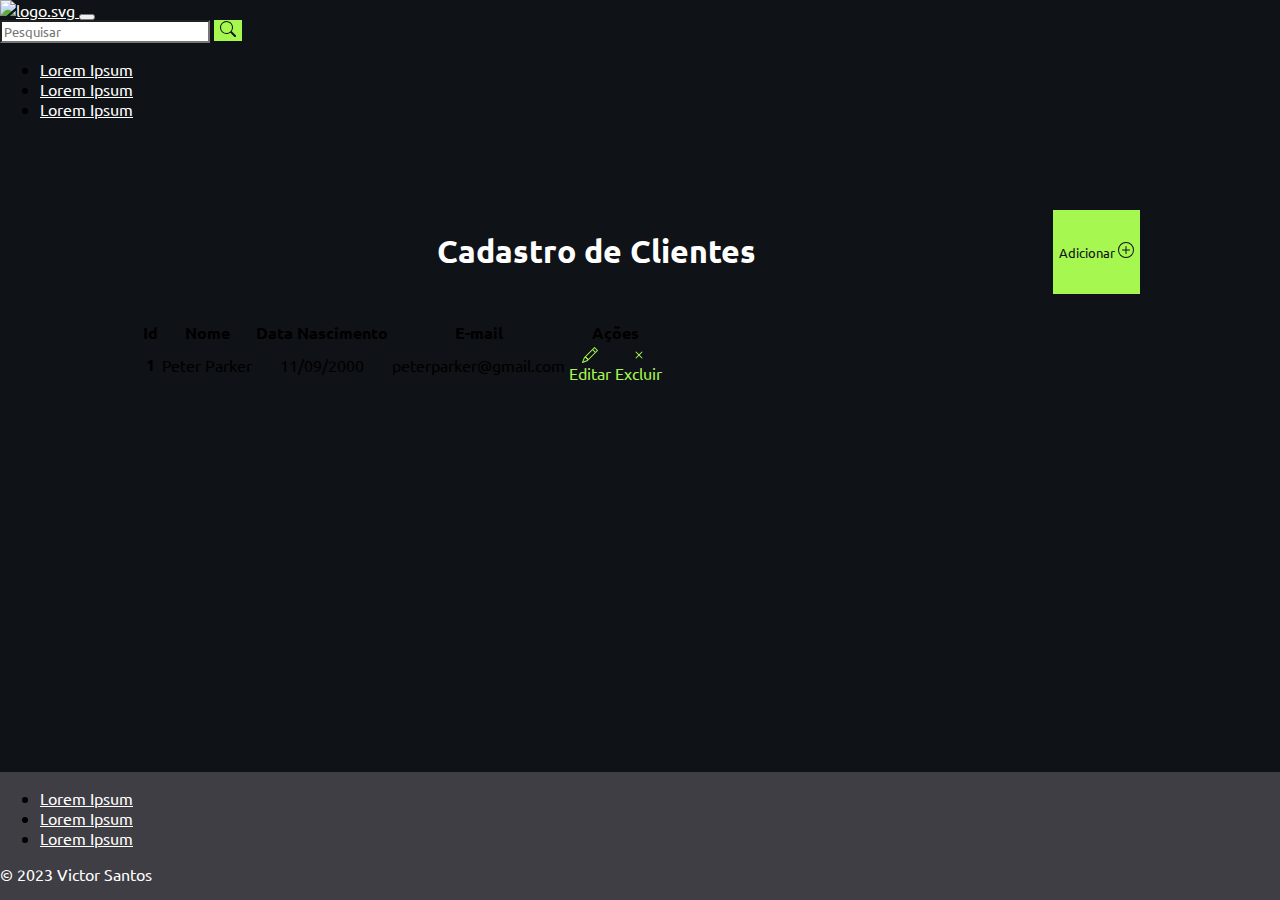
==== index.html @ 5146faca "Second Page added + CSS inline removed" ====
<!DOCTYPE html>
<html>

<head>
    <meta charset="utf-8">
    <meta name="viewport" content="width=device-width, initial-scale=1">
    <link href="https://cdn.jsdelivr.net/npm/bootstrap@5.3.1/dist/css/bootstrap.min.css" rel="stylesheet"
        integrity="sha384-4bw+/aepP/YC94hEpVNVgiZdgIC5+VKNBQNGCHeKRQN+PtmoHDEXuppvnDJzQIu9" crossorigin="anonymous">
    <link rel="stylesheet" href="style.css">
    <link rel="preconnect" href="https://fonts.googleapis.com">
    <link rel="preconnect" href="https://fonts.gstatic.com" crossorigin>
    <link href="https://fonts.googleapis.com/css2?family=Ubuntu&family=Victor+Mono:wght@400;700&display=swap"
        rel="stylesheet">
</head>

<body>
    <header id="header">
        <nav class="navbar navbar-expand-lg navbar-dark bg-dark ">
            <div class="container-fluid">
                <a class="navbar-brand" href="./index.html">
                    <img class="img-fluid" alt="logo.svg"
                        src="https://lms-ada-assets.s3.sa-east-1.amazonaws.com/logo_text.svg">
                </a>
                <button class="navbar-toggler" type="button" data-bs-toggle="collapse"
                    data-bs-target="#navbarSupportedContent" aria-controls="navbarSupportedContent"
                    aria-expanded="false" aria-label="Toggle navigation">
                    <span class="navbar-toggler-icon"></span>
                </button>
                <div class="justify-content-end navbar-collapse" id="navbarSupportedContent">
                    <form id="nav-form" class="d-flex" role="search">
                        <input id="form-custom" class="form-control" type="search" placeholder="Pesquisar"
                            aria-label="Search">
                        <button id="form-button" class="btn btn-primary" type="submit">
                            <svg xmlns="http://www.w3.org/2000/svg" width="16" height="16" fill="currentColor"
                                class="bi bi-search" viewBox="0 0 16 16">
                                <path
                                    d="M11.742 10.344a6.5 6.5 0 1 0-1.397 1.398h-.001c.03.04.062.078.098.115l3.85 3.85a1 1 0 0 0 1.415-1.414l-3.85-3.85a1.007 1.007 0 0 0-.115-.1zM12 6.5a5.5 5.5 0 1 1-11 0 5.5 5.5 0 0 1 11 0z" />
                            </svg>
                        </button>
                    </form>
                    <ul id="nav-list-phone" class="navbar-nav me-auto mb-2 mb-lg-0">
                        <li class="nav-item">
                            <a class="nav-link active" aria-current="page" href="#">Lorem Ipsum</a>
                            <a class="nav-link active" aria-current="page" href="#">Lorem Ipsum</a>
                            <a class="nav-link active" aria-current="page" href="#">Lorem Ipsum</a>
                        </li>
                    </ul>
                </div>
            </div>
        </nav>
        <div id="nav-list-desktop">
            <ul class="nav justify-content-center mt-3 mx-3 bg-dark p-1">
                <li class="nav-item"><a href="#" class="nav-link px-2">Lorem Ipsum</a></li>
                <li class="nav-item"><a href="#" class="nav-link px-2">Lorem Ipsum</a></li>
                <li class="nav-item"><a href="#" class="nav-link px-2">Lorem Ipsum</a></li>
            </ul>
        </div>
    </header>
    <main>
        <section class="sec">
            <span id="h1_title">
                <h1>Cadastro de Clientes</h1>
            </span>
            <button type="button" class="btn btn-primary" onclick="window.location.href='./create.html'">
                Adicionar
                <svg xmlns="http://www.w3.org/2000/svg" width="16" height="16" fill="currentColor"
                    class="bi bi-plus-circle" viewBox="0 0 16 16">
                    <path d="M8 15A7 7 0 1 1 8 1a7 7 0 0 1 0 14zm0 1A8 8 0 1 0 8 0a8 8 0 0 0 0 16z" />
                    <path
                        d="M8 4a.5.5 0 0 1 .5.5v3h3a.5.5 0 0 1 0 1h-3v3a.5.5 0 0 1-1 0v-3h-3a.5.5 0 0 1 0-1h3v-3A.5.5 0 0 1 8 4z" />
                </svg>
            </button>
        </section>
        <section class="table-responsive">
            <table class="table table-dark rounded rounded-3 overflow-hidden table-bordered table-hover align-middle">
                <thead>
                    <tr>
                        <th scope="col">Id</th>
                        <th scope="col">Nome</th>
                        <th scope="col">Data Nascimento</th>
                        <th class="col-email" scope="col">E-mail</th>
                        <th colspan="2" scope="col">Ações</th>
                    </tr>
                </thead>
                <tbody>
                    <tr>
                        <th scope="row">1</th>
                        <td>Peter Parker</td>
                        <td>11/09/2000</td>
                        <td class="col-email">peterparker@gmail.com</td>
                        <td>
                            <a href="#">
                                <svg xmlns="http://www.w3.org/2000/svg" width="16" height="16" fill="currentColor"
                                    class="bi bi-pencil" viewBox="0 0 16 16">
                                    <path
                                        d="M12.146.146a.5.5 0 0 1 .708 0l3 3a.5.5 0 0 1 0 .708l-10 10a.5.5 0 0 1-.168.11l-5 2a.5.5 0 0 1-.65-.65l2-5a.5.5 0 0 1 .11-.168l10-10zM11.207 2.5 13.5 4.793 14.793 3.5 12.5 1.207 11.207 2.5zm1.586 3L10.5 3.207 4 9.707V10h.5a.5.5 0 0 1 .5.5v.5h.5a.5.5 0 0 1 .5.5v.5h.293l6.5-6.5zm-9.761 5.175-.106.106-1.528 3.821 3.821-1.528.106-.106A.5.5 0 0 1 5 12.5V12h-.5a.5.5 0 0 1-.5-.5V11h-.5a.5.5 0 0 1-.468-.325z" />
                                </svg>
                                Editar
                            </a>

                        </td>
                        <td>
                            <a href="#">
                                <svg xmlns="http://www.w3.org/2000/svg" width="16" height="16" fill="currentColor"
                                    class="bi bi-x" viewBox="0 0 16 16">
                                    <path
                                        d="M4.646 4.646a.5.5 0 0 1 .708 0L8 7.293l2.646-2.647a.5.5 0 0 1 .708.708L8.707 8l2.647 2.646a.5.5 0 0 1-.708.708L8 8.707l-2.646 2.647a.5.5 0 0 1-.708-.708L7.293 8 4.646 5.354a.5.5 0 0 1 0-.708z" />
                                </svg>
                                Excluir
                            </a>
                        </td>
                    </tr>
                </tbody>
            </table>
        </section>
    </main>
    <footer id="footer" class="py-3">
        <ul class="nav justify-content-center border-bottom pb-3 mb-3">
            <li class="nav-item"><a href="#" class="nav-link px-2">Lorem Ipsum</a></li>
            <li class="nav-item"><a href="#" class="nav-link px-2">Lorem Ipsum</a></li>
            <li class="nav-item"><a href="#" class="nav-link px-2">Lorem Ipsum</a></li>
        </ul>
        <p class="text-center">© 2023 Victor Santos</p>
    </footer>
    <script src="https://cdn.jsdelivr.net/npm/bootstrap@5.3.1/dist/js/bootstrap.bundle.min.js"
        integrity="sha384-HwwvtgBNo3bZJJLYd8oVXjrBZt8cqVSpeBNS5n7C8IVInixGAoxmnlMuBnhbgrkm"
        crossorigin="anonymous"></script>
</body>

</html>
---- style.css ----
/* Global Styles */
* {
    font-family: 'Ubuntu', monospace;
}

html,
body {
    margin: 0;
    padding: 0;
    height: 100%;
    background-color: #0f1216;
}

/* Main Content */
main {
    padding: 75px 140px;
}

/* Navigation and Footer */
.nav:not(:first-child) {
    background-color: #051923;
}

.nav-link,
footer>p {
    color: #fff;
}

.navbar-brand {
    color: #fff;
}

/* Section Styles */
.sec {
    display: flex;
    flex-direction: row;
    padding-bottom: 25px;
}

h1 {
    text-align: center;
    font-size: 32px;
    font-weight: 700;
}

#h1_title {
    color: #ffffff;
    flex: 3;
}

/* Table Styles */
th,
td {
    text-align: center;
}

td>a {
    display: flex;
    flex-direction: column;
    text-decoration: none;
    align-items: center;
}

/* Button Styles */
.btn-primary {
    background-color: #a6f750;
    color: #0f1216;
    border-style: none;
}

.btn-primary:hover {
    background-color: #6da234;
    color: #272a2d;
}

/* Navigation Styles for Mobile */
#nav-list-phone {
    display: none;
}

.nav-link:hover {
    color: #a6f750;
}

/* Footer Styles */
#footer {
    position: absolute;
    bottom: 0;
    background-color: #3f3e44;
    width: 100%;
}

/* Form Customization */
#form-custom {
    border-bottom-right-radius: 0px;
    border-top-right-radius: 0px;
}

#form-button {
    border-bottom-left-radius: 0px;
    border-top-left-radius: 0px;
}

td > a {
    color: #a6f750;
}

/* Media Query for Mobile */
@media (max-width: 600px) {
    .sec {
        flex-direction: column;
    }

    main {
        padding: 75px 16px;
    }

    .col-email {
        display: none;
    }

    #nav-form {
        margin: 25px 0;
    }

    #nav-list-desktop {
        display: none;
    }

    #nav-list-phone {
        display: block;
    }
}
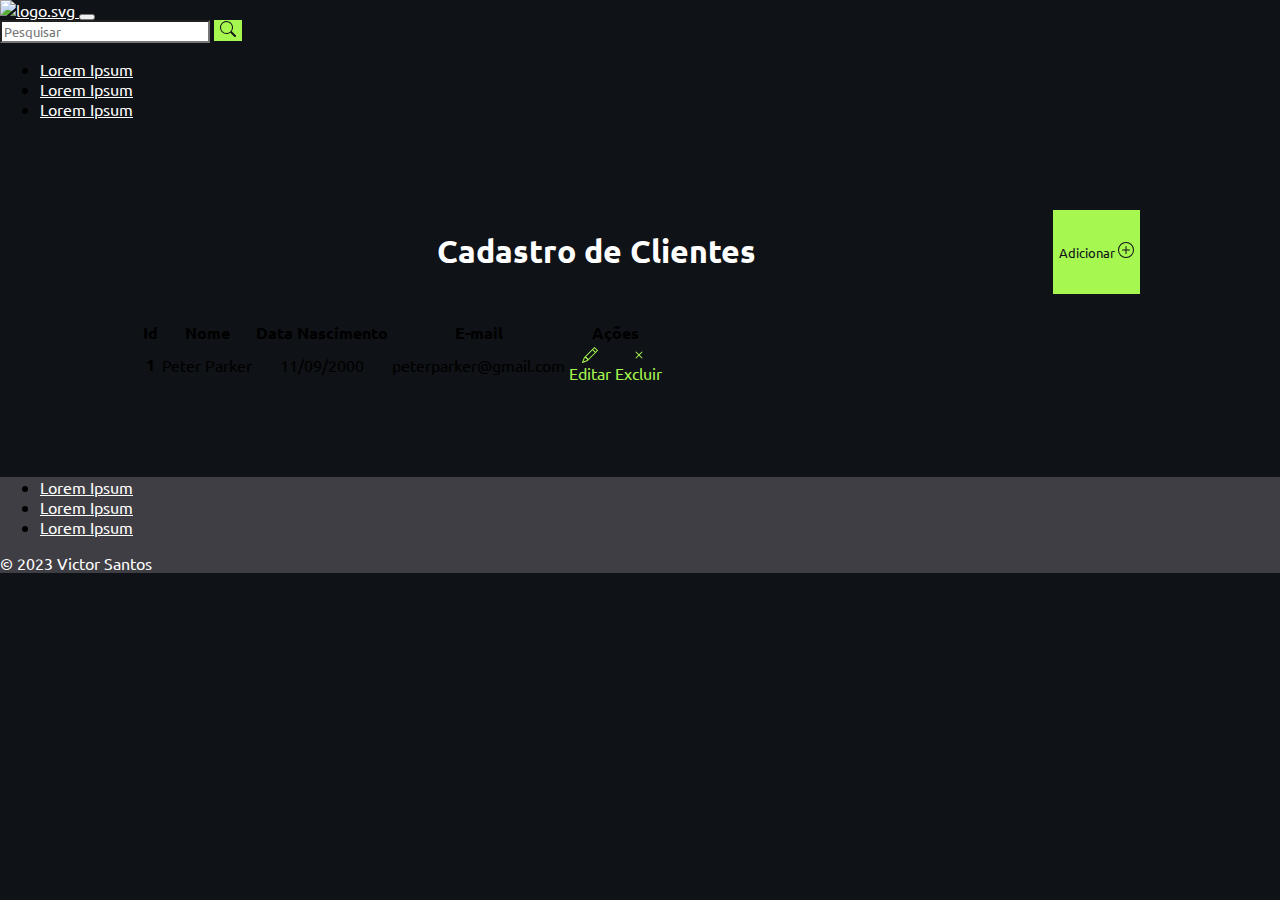
==== commit 447d8e13: "Second part done" ====
--- a/index.html
+++ b/index.html
@@ -13,7 +13,7 @@
         rel="stylesheet">
 </head>
 
-<body>
+<body class="d-flex flex-column min-vh-100">
     <header id="header">
         <nav class="navbar navbar-expand-lg navbar-dark bg-dark ">
             <div class="container-fluid">
@@ -26,11 +26,12 @@
                     aria-expanded="false" aria-label="Toggle navigation">
                     <span class="navbar-toggler-icon"></span>
                 </button>
-                <div class="justify-content-end navbar-collapse" id="navbarSupportedContent">
+                <div style="justify-content: flex-end;" class="collapse navbar-collapse" id="navbarSupportedContent">
                     <form id="nav-form" class="d-flex" role="search">
-                        <input id="form-custom" class="form-control" type="search" placeholder="Pesquisar"
-                            aria-label="Search">
-                        <button id="form-button" class="btn btn-primary" type="submit">
+                        <input style="border-bottom-right-radius: 0px; border-top-right-radius: 0px;"
+                            class="form-control" type="search" placeholder="Pesquisar" aria-label="Search">
+                        <button class="btn btn-primary" type="submit"
+                            style="border-bottom-left-radius: 0px; border-top-left-radius: 0px;">
                             <svg xmlns="http://www.w3.org/2000/svg" width="16" height="16" fill="currentColor"
                                 class="bi bi-search" viewBox="0 0 16 16">
                                 <path
@@ -89,7 +90,7 @@
                         <td>11/09/2000</td>
                         <td class="col-email">peterparker@gmail.com</td>
                         <td>
-                            <a href="#">
+                            <a href="#" style="color: #a6f750;">
                                 <svg xmlns="http://www.w3.org/2000/svg" width="16" height="16" fill="currentColor"
                                     class="bi bi-pencil" viewBox="0 0 16 16">
                                     <path
@@ -100,7 +101,7 @@
 
                         </td>
                         <td>
-                            <a href="#">
+                            <a href="#" style="color: #a6f750">
                                 <svg xmlns="http://www.w3.org/2000/svg" width="16" height="16" fill="currentColor"
                                     class="bi bi-x" viewBox="0 0 16 16">
                                     <path
@@ -114,7 +115,7 @@
             </table>
         </section>
     </main>
-    <footer id="footer" class="py-3">
+    <footer id="footer" class="py-3 mt-auto" style="background-color: #3f3e44; bottom: 0;">
         <ul class="nav justify-content-center border-bottom pb-3 mb-3">
             <li class="nav-item"><a href="#" class="nav-link px-2">Lorem Ipsum</a></li>
             <li class="nav-item"><a href="#" class="nav-link px-2">Lorem Ipsum</a></li>
--- a/style.css
+++ b/style.css
@@ -1,24 +1,17 @@
-/* Global Styles */
 * {
     font-family: 'Ubuntu', monospace;
+
 }
 
-html,
-body {
+html, body {
     margin: 0;
     padding: 0;
     height: 100%;
     background-color: #0f1216;
 }
 
-/* Main Content */
 main {
     padding: 75px 140px;
-}
-
-/* Navigation and Footer */
-.nav:not(:first-child) {
-    background-color: #051923;
 }
 
 .nav-link,
@@ -30,7 +23,6 @@
     color: #fff;
 }
 
-/* Section Styles */
 .sec {
     display: flex;
     flex-direction: row;
@@ -48,7 +40,6 @@
     flex: 3;
 }
 
-/* Table Styles */
 th,
 td {
     text-align: center;
@@ -61,51 +52,30 @@
     align-items: center;
 }
 
-/* Button Styles */
-.btn-primary {
+.nav:not(:first-child) {
+    background-color: #051923;
+}
+
+.btn-primary{
     background-color: #a6f750;
     color: #0f1216;
     border-style: none;
 }
 
-.btn-primary:hover {
+.btn-primary:hover{
     background-color: #6da234;
     color: #272a2d;
 }
 
-/* Navigation Styles for Mobile */
-#nav-list-phone {
+#nav-list-phone{
     display: none;
 }
 
-.nav-link:hover {
+.nav-link:hover{
     color: #a6f750;
 }
 
-/* Footer Styles */
-#footer {
-    position: absolute;
-    bottom: 0;
-    background-color: #3f3e44;
-    width: 100%;
-}
 
-/* Form Customization */
-#form-custom {
-    border-bottom-right-radius: 0px;
-    border-top-right-radius: 0px;
-}
-
-#form-button {
-    border-bottom-left-radius: 0px;
-    border-top-left-radius: 0px;
-}
-
-td > a {
-    color: #a6f750;
-}
-
-/* Media Query for Mobile */
 @media (max-width: 600px) {
     .sec {
         flex-direction: column;
@@ -122,12 +92,11 @@
     #nav-form {
         margin: 25px 0;
     }
-
-    #nav-list-desktop {
+    #nav-list-desktop{
         display: none;
     }
-
-    #nav-list-phone {
+    #nav-list-phone{
         display: block;
     }
+
 }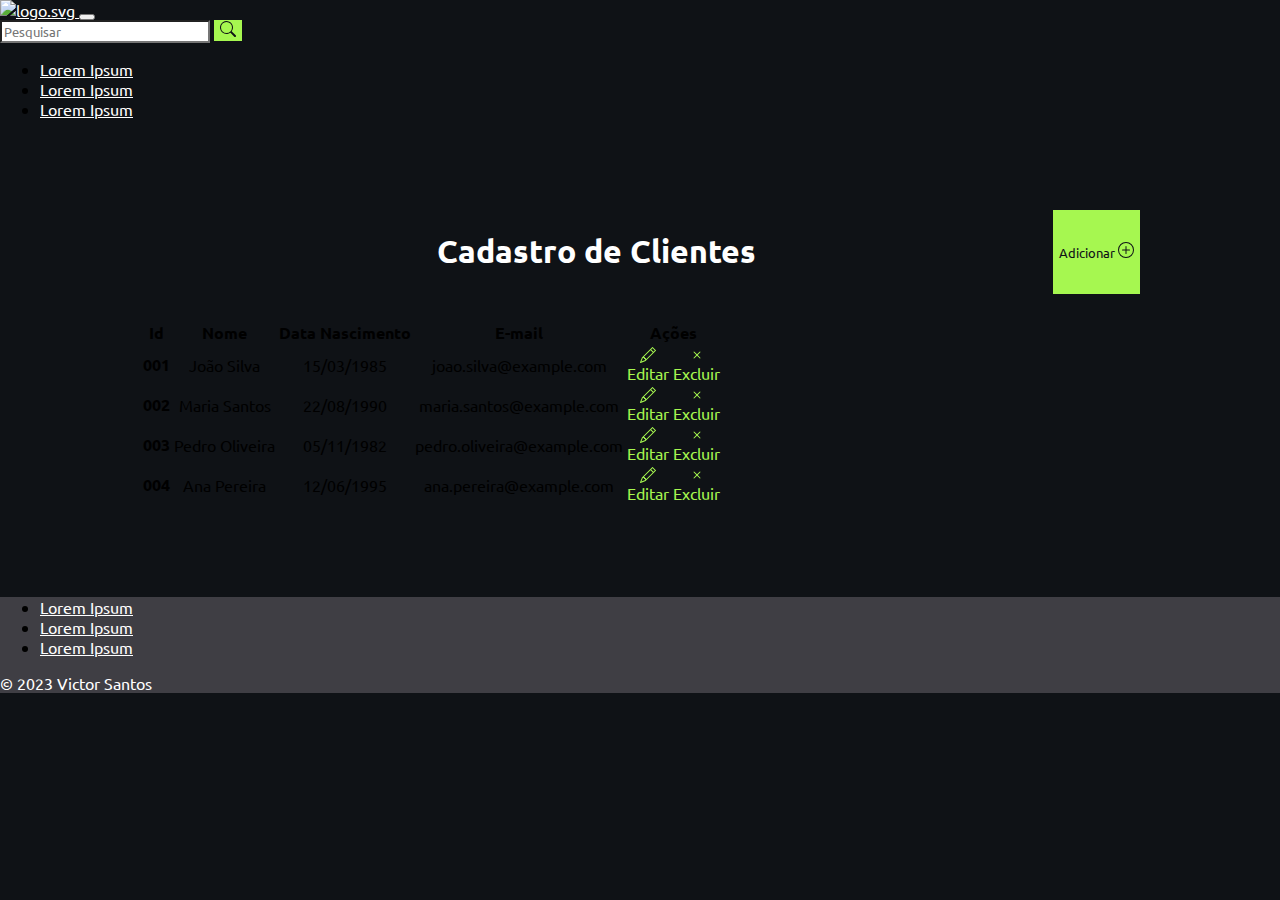
==== commit bd53a7ab: "Table data added" ====
--- a/index.html
+++ b/index.html
@@ -85,10 +85,91 @@
                 </thead>
                 <tbody>
                     <tr>
-                        <th scope="row">1</th>
-                        <td>Peter Parker</td>
-                        <td>11/09/2000</td>
-                        <td class="col-email">peterparker@gmail.com</td>
+                        <th scope="row">001</th>
+                        <td>João Silva</td>
+                        <td>15/03/1985	</td>
+                        <td class="col-email">joao.silva@example.com</td>
+                        <td>
+                            <a href="#" style="color: #a6f750;">
+                                <svg xmlns="http://www.w3.org/2000/svg" width="16" height="16" fill="currentColor"
+                                    class="bi bi-pencil" viewBox="0 0 16 16">
+                                    <path
+                                        d="M12.146.146a.5.5 0 0 1 .708 0l3 3a.5.5 0 0 1 0 .708l-10 10a.5.5 0 0 1-.168.11l-5 2a.5.5 0 0 1-.65-.65l2-5a.5.5 0 0 1 .11-.168l10-10zM11.207 2.5 13.5 4.793 14.793 3.5 12.5 1.207 11.207 2.5zm1.586 3L10.5 3.207 4 9.707V10h.5a.5.5 0 0 1 .5.5v.5h.5a.5.5 0 0 1 .5.5v.5h.293l6.5-6.5zm-9.761 5.175-.106.106-1.528 3.821 3.821-1.528.106-.106A.5.5 0 0 1 5 12.5V12h-.5a.5.5 0 0 1-.5-.5V11h-.5a.5.5 0 0 1-.468-.325z" />
+                                </svg>
+                                Editar
+                            </a>
+
+                        </td>
+                        <td>
+                            <a href="#" style="color: #a6f750">
+                                <svg xmlns="http://www.w3.org/2000/svg" width="16" height="16" fill="currentColor"
+                                    class="bi bi-x" viewBox="0 0 16 16">
+                                    <path
+                                        d="M4.646 4.646a.5.5 0 0 1 .708 0L8 7.293l2.646-2.647a.5.5 0 0 1 .708.708L8.707 8l2.647 2.646a.5.5 0 0 1-.708.708L8 8.707l-2.646 2.647a.5.5 0 0 1-.708-.708L7.293 8 4.646 5.354a.5.5 0 0 1 0-.708z" />
+                                </svg>
+                                Excluir
+                            </a>
+                        </td>
+                    </tr>
+                    <tr>
+                        <th scope="row">002</th>
+                        <td>Maria Santos</td>
+                        <td>22/08/1990</td>
+                        <td class="col-email">maria.santos@example.com</td>
+                        <td>
+                            <a href="#" style="color: #a6f750;">
+                                <svg xmlns="http://www.w3.org/2000/svg" width="16" height="16" fill="currentColor"
+                                    class="bi bi-pencil" viewBox="0 0 16 16">
+                                    <path
+                                        d="M12.146.146a.5.5 0 0 1 .708 0l3 3a.5.5 0 0 1 0 .708l-10 10a.5.5 0 0 1-.168.11l-5 2a.5.5 0 0 1-.65-.65l2-5a.5.5 0 0 1 .11-.168l10-10zM11.207 2.5 13.5 4.793 14.793 3.5 12.5 1.207 11.207 2.5zm1.586 3L10.5 3.207 4 9.707V10h.5a.5.5 0 0 1 .5.5v.5h.5a.5.5 0 0 1 .5.5v.5h.293l6.5-6.5zm-9.761 5.175-.106.106-1.528 3.821 3.821-1.528.106-.106A.5.5 0 0 1 5 12.5V12h-.5a.5.5 0 0 1-.5-.5V11h-.5a.5.5 0 0 1-.468-.325z" />
+                                </svg>
+                                Editar
+                            </a>
+
+                        </td>
+                        <td>
+                            <a href="#" style="color: #a6f750">
+                                <svg xmlns="http://www.w3.org/2000/svg" width="16" height="16" fill="currentColor"
+                                    class="bi bi-x" viewBox="0 0 16 16">
+                                    <path
+                                        d="M4.646 4.646a.5.5 0 0 1 .708 0L8 7.293l2.646-2.647a.5.5 0 0 1 .708.708L8.707 8l2.647 2.646a.5.5 0 0 1-.708.708L8 8.707l-2.646 2.647a.5.5 0 0 1-.708-.708L7.293 8 4.646 5.354a.5.5 0 0 1 0-.708z" />
+                                </svg>
+                                Excluir
+                            </a>
+                        </td>
+                    </tr>
+                    <tr>
+                        <th scope="row">003</th>
+                        <td>Pedro Oliveira</td>
+                        <td>05/11/1982</td>
+                        <td class="col-email">pedro.oliveira@example.com</td>
+                        <td>
+                            <a href="#" style="color: #a6f750;">
+                                <svg xmlns="http://www.w3.org/2000/svg" width="16" height="16" fill="currentColor"
+                                    class="bi bi-pencil" viewBox="0 0 16 16">
+                                    <path
+                                        d="M12.146.146a.5.5 0 0 1 .708 0l3 3a.5.5 0 0 1 0 .708l-10 10a.5.5 0 0 1-.168.11l-5 2a.5.5 0 0 1-.65-.65l2-5a.5.5 0 0 1 .11-.168l10-10zM11.207 2.5 13.5 4.793 14.793 3.5 12.5 1.207 11.207 2.5zm1.586 3L10.5 3.207 4 9.707V10h.5a.5.5 0 0 1 .5.5v.5h.5a.5.5 0 0 1 .5.5v.5h.293l6.5-6.5zm-9.761 5.175-.106.106-1.528 3.821 3.821-1.528.106-.106A.5.5 0 0 1 5 12.5V12h-.5a.5.5 0 0 1-.5-.5V11h-.5a.5.5 0 0 1-.468-.325z" />
+                                </svg>
+                                Editar
+                            </a>
+
+                        </td>
+                        <td>
+                            <a href="#" style="color: #a6f750">
+                                <svg xmlns="http://www.w3.org/2000/svg" width="16" height="16" fill="currentColor"
+                                    class="bi bi-x" viewBox="0 0 16 16">
+                                    <path
+                                        d="M4.646 4.646a.5.5 0 0 1 .708 0L8 7.293l2.646-2.647a.5.5 0 0 1 .708.708L8.707 8l2.647 2.646a.5.5 0 0 1-.708.708L8 8.707l-2.646 2.647a.5.5 0 0 1-.708-.708L7.293 8 4.646 5.354a.5.5 0 0 1 0-.708z" />
+                                </svg>
+                                Excluir
+                            </a>
+                        </td>
+                    </tr>
+                    <tr>
+                        <th scope="row">004</th>
+                        <td>Ana Pereira</td>
+                        <td>12/06/1995</td>
+                        <td class="col-email">ana.pereira@example.com</td>
                         <td>
                             <a href="#" style="color: #a6f750;">
                                 <svg xmlns="http://www.w3.org/2000/svg" width="16" height="16" fill="currentColor"
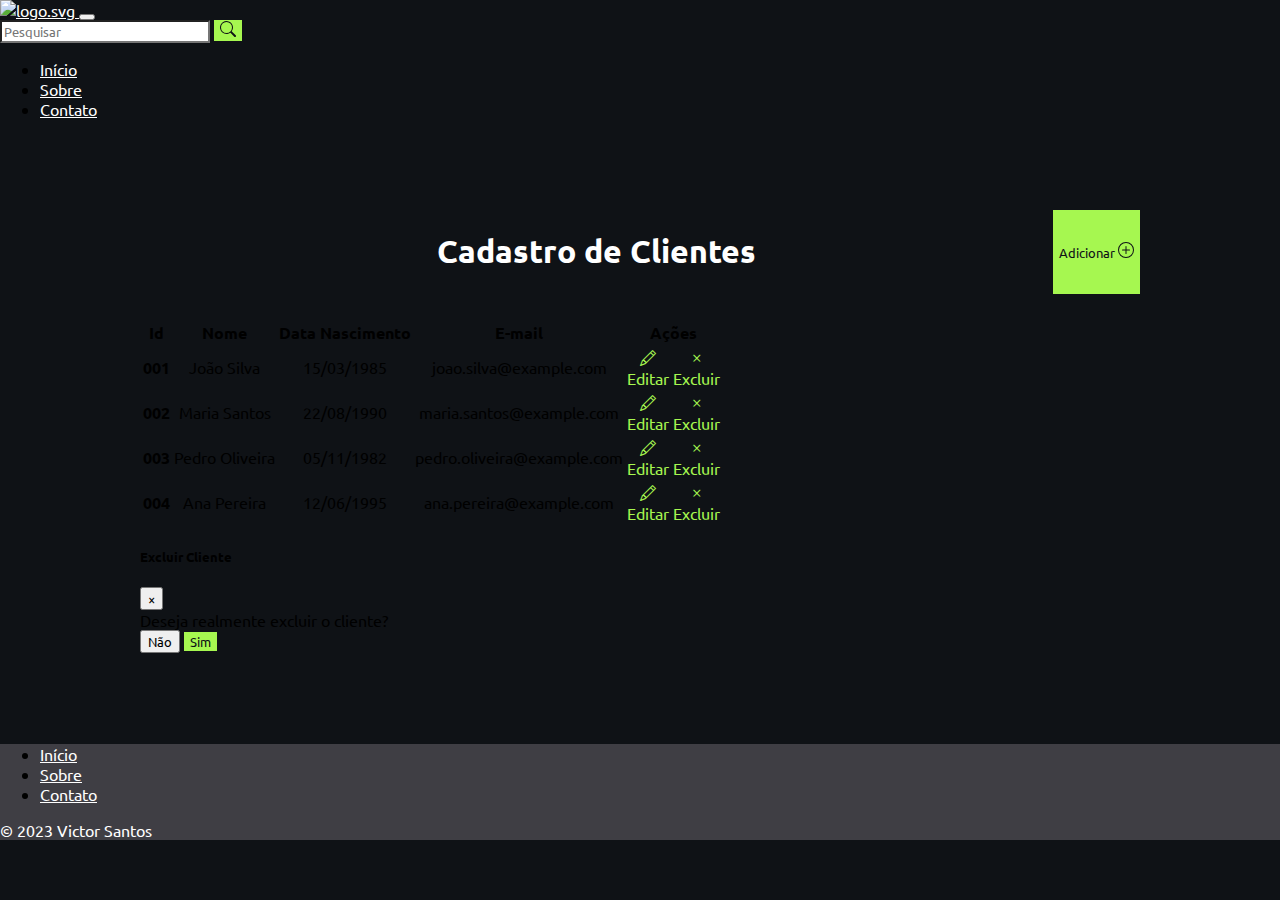
==== commit 0e6b95f4: "Grid layout done + css inline removed" ====
--- a/index.html
+++ b/index.html
@@ -1,7 +1,8 @@
 <!DOCTYPE html>
-<html>
+<html lang="pt-br">
 
 <head>
+    <title>Início</title>
     <meta charset="utf-8">
     <meta name="viewport" content="width=device-width, initial-scale=1">
     <link href="https://cdn.jsdelivr.net/npm/bootstrap@5.3.1/dist/css/bootstrap.min.css" rel="stylesheet"
@@ -11,6 +12,7 @@
     <link rel="preconnect" href="https://fonts.gstatic.com" crossorigin>
     <link href="https://fonts.googleapis.com/css2?family=Ubuntu&family=Victor+Mono:wght@400;700&display=swap"
         rel="stylesheet">
+    <link rel="stylesheet" href="https://cdn.jsdelivr.net/npm/bootstrap-icons@1.10.5/font/bootstrap-icons.css">
 </head>
 
 <body class="d-flex flex-column min-vh-100">
@@ -26,12 +28,11 @@
                     aria-expanded="false" aria-label="Toggle navigation">
                     <span class="navbar-toggler-icon"></span>
                 </button>
-                <div style="justify-content: flex-end;" class="collapse navbar-collapse" id="navbarSupportedContent">
+                <div class="justify-content-end navbar-collapse" id="navbarSupportedContent">
                     <form id="nav-form" class="d-flex" role="search">
-                        <input style="border-bottom-right-radius: 0px; border-top-right-radius: 0px;"
-                            class="form-control" type="search" placeholder="Pesquisar" aria-label="Search">
-                        <button class="btn btn-primary" type="submit"
-                            style="border-bottom-left-radius: 0px; border-top-left-radius: 0px;">
+                        <input id="nav-input" class="form-control" type="search" placeholder="Pesquisar"
+                            aria-label="Search">
+                        <button id="nav-btn" class="btn btn-primary" type="submit">
                             <svg xmlns="http://www.w3.org/2000/svg" width="16" height="16" fill="currentColor"
                                 class="bi bi-search" viewBox="0 0 16 16">
                                 <path
@@ -41,9 +42,9 @@
                     </form>
                     <ul id="nav-list-phone" class="navbar-nav me-auto mb-2 mb-lg-0">
                         <li class="nav-item">
-                            <a class="nav-link active" aria-current="page" href="#">Lorem Ipsum</a>
-                            <a class="nav-link active" aria-current="page" href="#">Lorem Ipsum</a>
-                            <a class="nav-link active" aria-current="page" href="#">Lorem Ipsum</a>
+                            <a class="nav-link active" aria-current="page" href="#">Início</a>
+                            <a class="nav-link active" aria-current="page" href="#">Sobre</a>
+                            <a class="nav-link active" aria-current="page" href="#">Contato</a>
                         </li>
                     </ul>
                 </div>
@@ -51,9 +52,9 @@
         </nav>
         <div id="nav-list-desktop">
             <ul class="nav justify-content-center mt-3 mx-3 bg-dark p-1">
-                <li class="nav-item"><a href="#" class="nav-link px-2">Lorem Ipsum</a></li>
-                <li class="nav-item"><a href="#" class="nav-link px-2">Lorem Ipsum</a></li>
-                <li class="nav-item"><a href="#" class="nav-link px-2">Lorem Ipsum</a></li>
+                <li class="nav-item"><a href="#" class="nav-link px-2">Início</a></li>
+                <li class="nav-item"><a href="#" class="nav-link px-2">Sobre</a></li>
+                <li class="nav-item"><a href="#" class="nav-link px-2">Contato</a></li>
             </ul>
         </div>
     </header>
@@ -62,7 +63,7 @@
             <span id="h1_title">
                 <h1>Cadastro de Clientes</h1>
             </span>
-            <button type="button" class="btn btn-primary" onclick="window.location.href='./create.html'">
+            <button type="button" class="btn btn-primary" onclick="window.location.href='./edit.html'">
                 Adicionar
                 <svg xmlns="http://www.w3.org/2000/svg" width="16" height="16" fill="currentColor"
                     class="bi bi-plus-circle" viewBox="0 0 16 16">
@@ -87,26 +88,18 @@
                     <tr>
                         <th scope="row">001</th>
                         <td>João Silva</td>
-                        <td>15/03/1985	</td>
+                        <td>15/03/1985 </td>
                         <td class="col-email">joao.silva@example.com</td>
                         <td>
-                            <a href="#" style="color: #a6f750;">
-                                <svg xmlns="http://www.w3.org/2000/svg" width="16" height="16" fill="currentColor"
-                                    class="bi bi-pencil" viewBox="0 0 16 16">
-                                    <path
-                                        d="M12.146.146a.5.5 0 0 1 .708 0l3 3a.5.5 0 0 1 0 .708l-10 10a.5.5 0 0 1-.168.11l-5 2a.5.5 0 0 1-.65-.65l2-5a.5.5 0 0 1 .11-.168l10-10zM11.207 2.5 13.5 4.793 14.793 3.5 12.5 1.207 11.207 2.5zm1.586 3L10.5 3.207 4 9.707V10h.5a.5.5 0 0 1 .5.5v.5h.5a.5.5 0 0 1 .5.5v.5h.293l6.5-6.5zm-9.761 5.175-.106.106-1.528 3.821 3.821-1.528.106-.106A.5.5 0 0 1 5 12.5V12h-.5a.5.5 0 0 1-.5-.5V11h-.5a.5.5 0 0 1-.468-.325z" />
-                                </svg>
-                                Editar
-                            </a>
-
-                        </td>
-                        <td>
-                            <a href="#" style="color: #a6f750">
-                                <svg xmlns="http://www.w3.org/2000/svg" width="16" height="16" fill="currentColor"
-                                    class="bi bi-x" viewBox="0 0 16 16">
-                                    <path
-                                        d="M4.646 4.646a.5.5 0 0 1 .708 0L8 7.293l2.646-2.647a.5.5 0 0 1 .708.708L8.707 8l2.647 2.646a.5.5 0 0 1-.708.708L8 8.707l-2.646 2.647a.5.5 0 0 1-.708-.708L7.293 8 4.646 5.354a.5.5 0 0 1 0-.708z" />
-                                </svg>
+                            <a href="#" id="a-crud">
+                                <i class="bi bi-pencil"></i>
+                                Editar
+                            </a>
+
+                        </td>
+                        <td>
+                            <a id="a-crud" href="#" data-bs-toggle="modal" data-bs-target="#delete">
+                                <i class="bi bi-x"></i>
                                 Excluir
                             </a>
                         </td>
@@ -117,23 +110,15 @@
                         <td>22/08/1990</td>
                         <td class="col-email">maria.santos@example.com</td>
                         <td>
-                            <a href="#" style="color: #a6f750;">
-                                <svg xmlns="http://www.w3.org/2000/svg" width="16" height="16" fill="currentColor"
-                                    class="bi bi-pencil" viewBox="0 0 16 16">
-                                    <path
-                                        d="M12.146.146a.5.5 0 0 1 .708 0l3 3a.5.5 0 0 1 0 .708l-10 10a.5.5 0 0 1-.168.11l-5 2a.5.5 0 0 1-.65-.65l2-5a.5.5 0 0 1 .11-.168l10-10zM11.207 2.5 13.5 4.793 14.793 3.5 12.5 1.207 11.207 2.5zm1.586 3L10.5 3.207 4 9.707V10h.5a.5.5 0 0 1 .5.5v.5h.5a.5.5 0 0 1 .5.5v.5h.293l6.5-6.5zm-9.761 5.175-.106.106-1.528 3.821 3.821-1.528.106-.106A.5.5 0 0 1 5 12.5V12h-.5a.5.5 0 0 1-.5-.5V11h-.5a.5.5 0 0 1-.468-.325z" />
-                                </svg>
-                                Editar
-                            </a>
-
-                        </td>
-                        <td>
-                            <a href="#" style="color: #a6f750">
-                                <svg xmlns="http://www.w3.org/2000/svg" width="16" height="16" fill="currentColor"
-                                    class="bi bi-x" viewBox="0 0 16 16">
-                                    <path
-                                        d="M4.646 4.646a.5.5 0 0 1 .708 0L8 7.293l2.646-2.647a.5.5 0 0 1 .708.708L8.707 8l2.647 2.646a.5.5 0 0 1-.708.708L8 8.707l-2.646 2.647a.5.5 0 0 1-.708-.708L7.293 8 4.646 5.354a.5.5 0 0 1 0-.708z" />
-                                </svg>
+                            <a id="a-crud" href="#" id="a-crud">
+                                <i class="bi bi-pencil"></i>
+                                Editar
+                            </a>
+
+                        </td>
+                        <td>
+                            <a id="a-crud" data-bs-toggle="modal" data-bs-target="#delete" href="#">
+                                <i class="bi bi-x"></i>
                                 Excluir
                             </a>
                         </td>
@@ -144,23 +129,15 @@
                         <td>05/11/1982</td>
                         <td class="col-email">pedro.oliveira@example.com</td>
                         <td>
-                            <a href="#" style="color: #a6f750;">
-                                <svg xmlns="http://www.w3.org/2000/svg" width="16" height="16" fill="currentColor"
-                                    class="bi bi-pencil" viewBox="0 0 16 16">
-                                    <path
-                                        d="M12.146.146a.5.5 0 0 1 .708 0l3 3a.5.5 0 0 1 0 .708l-10 10a.5.5 0 0 1-.168.11l-5 2a.5.5 0 0 1-.65-.65l2-5a.5.5 0 0 1 .11-.168l10-10zM11.207 2.5 13.5 4.793 14.793 3.5 12.5 1.207 11.207 2.5zm1.586 3L10.5 3.207 4 9.707V10h.5a.5.5 0 0 1 .5.5v.5h.5a.5.5 0 0 1 .5.5v.5h.293l6.5-6.5zm-9.761 5.175-.106.106-1.528 3.821 3.821-1.528.106-.106A.5.5 0 0 1 5 12.5V12h-.5a.5.5 0 0 1-.5-.5V11h-.5a.5.5 0 0 1-.468-.325z" />
-                                </svg>
-                                Editar
-                            </a>
-
-                        </td>
-                        <td>
-                            <a href="#" style="color: #a6f750">
-                                <svg xmlns="http://www.w3.org/2000/svg" width="16" height="16" fill="currentColor"
-                                    class="bi bi-x" viewBox="0 0 16 16">
-                                    <path
-                                        d="M4.646 4.646a.5.5 0 0 1 .708 0L8 7.293l2.646-2.647a.5.5 0 0 1 .708.708L8.707 8l2.647 2.646a.5.5 0 0 1-.708.708L8 8.707l-2.646 2.647a.5.5 0 0 1-.708-.708L7.293 8 4.646 5.354a.5.5 0 0 1 0-.708z" />
-                                </svg>
+                            <a href="#" id="a-crud">
+                                <i class="bi bi-pencil"></i>
+                                Editar
+                            </a>
+
+                        </td>
+                        <td>
+                            <a id="a-crud" data-bs-toggle="modal" data-bs-target="#delete" href="#">
+                                <i class="bi bi-x"></i>
                                 Excluir
                             </a>
                         </td>
@@ -171,23 +148,15 @@
                         <td>12/06/1995</td>
                         <td class="col-email">ana.pereira@example.com</td>
                         <td>
-                            <a href="#" style="color: #a6f750;">
-                                <svg xmlns="http://www.w3.org/2000/svg" width="16" height="16" fill="currentColor"
-                                    class="bi bi-pencil" viewBox="0 0 16 16">
-                                    <path
-                                        d="M12.146.146a.5.5 0 0 1 .708 0l3 3a.5.5 0 0 1 0 .708l-10 10a.5.5 0 0 1-.168.11l-5 2a.5.5 0 0 1-.65-.65l2-5a.5.5 0 0 1 .11-.168l10-10zM11.207 2.5 13.5 4.793 14.793 3.5 12.5 1.207 11.207 2.5zm1.586 3L10.5 3.207 4 9.707V10h.5a.5.5 0 0 1 .5.5v.5h.5a.5.5 0 0 1 .5.5v.5h.293l6.5-6.5zm-9.761 5.175-.106.106-1.528 3.821 3.821-1.528.106-.106A.5.5 0 0 1 5 12.5V12h-.5a.5.5 0 0 1-.5-.5V11h-.5a.5.5 0 0 1-.468-.325z" />
-                                </svg>
-                                Editar
-                            </a>
-
-                        </td>
-                        <td>
-                            <a href="#" style="color: #a6f750">
-                                <svg xmlns="http://www.w3.org/2000/svg" width="16" height="16" fill="currentColor"
-                                    class="bi bi-x" viewBox="0 0 16 16">
-                                    <path
-                                        d="M4.646 4.646a.5.5 0 0 1 .708 0L8 7.293l2.646-2.647a.5.5 0 0 1 .708.708L8.707 8l2.647 2.646a.5.5 0 0 1-.708.708L8 8.707l-2.646 2.647a.5.5 0 0 1-.708-.708L7.293 8 4.646 5.354a.5.5 0 0 1 0-.708z" />
-                                </svg>
+                            <a href="#" id="a-crud">
+                                <i class="bi bi-pencil"></i>
+                                Editar
+                            </a>
+
+                        </td>
+                        <td>
+                            <a id="a-crud" data-bs-toggle="modal" data-bs-target="#delete" href="#">
+                                <i class="bi bi-x"></i>
                                 Excluir
                             </a>
                         </td>
@@ -195,12 +164,32 @@
                 </tbody>
             </table>
         </section>
+        <!-- Modal Delete -->
+        <div class="modal fade" id="delete" tabindex="-1" role="dialog" aria-labelledby="delete" aria-hidden="true">
+            <div class="modal-dialog" role="document">
+                <div class="modal-content">
+                    <div class="modal-header">
+                        <h5 class="modal-title" id="exampleModalLabel">Excluir Cliente</h5>
+                        <button type="button" class="close" data-bs-dismiss="modal" aria-label="Close">
+                            <span aria-hidden="true">&times;</span>
+                        </button>
+                    </div>
+                    <div class="modal-body">
+                        Deseja realmente excluir o cliente?
+                    </div>
+                    <div class="modal-footer">
+                        <button type="button" class="btn btn-danger" data-bs-dismiss="modal">Não</button>
+                        <button type="button" class="btn btn-primary">Sim</button>
+                    </div>
+                </div>
+            </div>
+        </div>
     </main>
-    <footer id="footer" class="py-3 mt-auto" style="background-color: #3f3e44; bottom: 0;">
+    <footer id="footer" class="py-3 mt-auto">
         <ul class="nav justify-content-center border-bottom pb-3 mb-3">
-            <li class="nav-item"><a href="#" class="nav-link px-2">Lorem Ipsum</a></li>
-            <li class="nav-item"><a href="#" class="nav-link px-2">Lorem Ipsum</a></li>
-            <li class="nav-item"><a href="#" class="nav-link px-2">Lorem Ipsum</a></li>
+            <li class="nav-item"><a href="#" class="nav-link px-2">Início</a></li>
+            <li class="nav-item"><a href="#" class="nav-link px-2">Sobre</a></li>
+            <li class="nav-item"><a href="#" class="nav-link px-2">Contato</a></li>
         </ul>
         <p class="text-center">© 2023 Victor Santos</p>
     </footer>
--- a/style.css
+++ b/style.css
@@ -3,7 +3,8 @@
 
 }
 
-html, body {
+html,
+body {
     margin: 0;
     padding: 0;
     height: 100%;
@@ -56,27 +57,60 @@
     background-color: #051923;
 }
 
-.btn-primary{
+.btn-primary {
     background-color: #a6f750;
     color: #0f1216;
     border-style: none;
 }
 
-.btn-primary:hover{
+.btn-primary:hover {
     background-color: #6da234;
     color: #272a2d;
 }
 
-#nav-list-phone{
+.btn-primary:hover:active {
+    background-color: #6da234;
+    color: #272a2d;
+}
+
+#nav-list-phone {
     display: none;
 }
 
-.nav-link:hover{
+.nav-link:hover {
     color: #a6f750;
 }
 
+#crud-form {
+    padding: 75px;
+    border-radius: 20px;
+}
+
+#footer {
+    background-color: #3f3e44;
+    bottom: 0;
+}
+
+#nav-input {
+    border-bottom-right-radius: 0px;
+    border-top-right-radius: 0px;
+}
+
+#nav-btn {
+    border-bottom-left-radius: 0px;
+    border-top-left-radius: 0px;
+}
+
+#a-crud {
+    color: #a6f750
+}
 
 @media (max-width: 600px) {
+    #crud-form {
+        padding: 35px;
+        border-radius: 10px;
+    }
+
     .sec {
         flex-direction: column;
     }
@@ -92,10 +126,12 @@
     #nav-form {
         margin: 25px 0;
     }
-    #nav-list-desktop{
+
+    #nav-list-desktop {
         display: none;
     }
-    #nav-list-phone{
+
+    #nav-list-phone {
         display: block;
     }
 
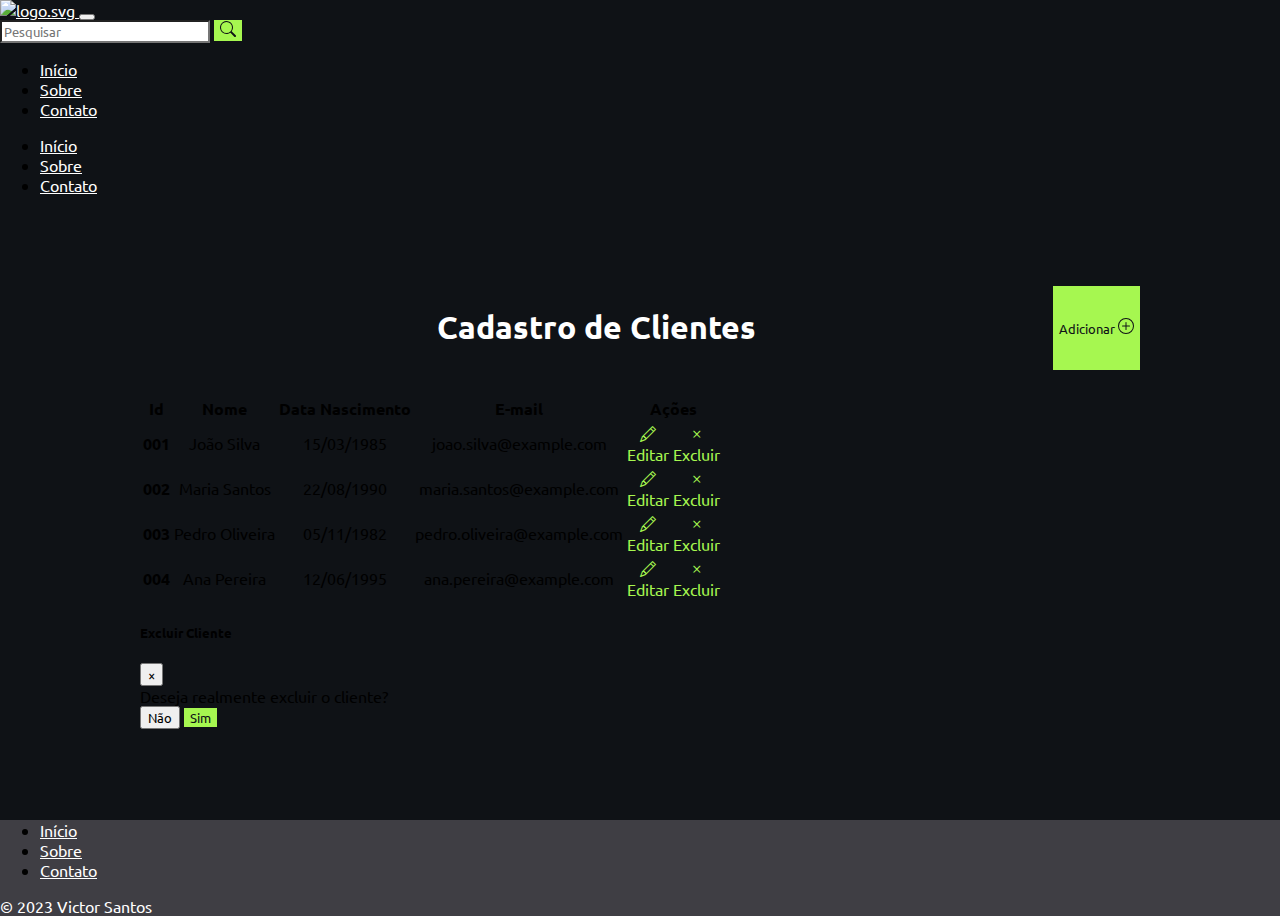
==== commit c90490c0: "navbar fixed" ====
--- a/index.html
+++ b/index.html
@@ -28,11 +28,11 @@
                     aria-expanded="false" aria-label="Toggle navigation">
                     <span class="navbar-toggler-icon"></span>
                 </button>
-                <div class="justify-content-end navbar-collapse" id="navbarSupportedContent">
+                <div class="collapse navbar-collapse justify-content-end" id="navbarSupportedContent">
                     <form id="nav-form" class="d-flex" role="search">
                         <input id="nav-input" class="form-control" type="search" placeholder="Pesquisar"
                             aria-label="Search">
-                        <button id="nav-btn" class="btn btn-primary" type="submit">
+                        <button class="btn btn-primary" type="submit" id="nav-btn">
                             <svg xmlns="http://www.w3.org/2000/svg" width="16" height="16" fill="currentColor"
                                 class="bi bi-search" viewBox="0 0 16 16">
                                 <path
@@ -42,7 +42,7 @@
                     </form>
                     <ul id="nav-list-phone" class="navbar-nav me-auto mb-2 mb-lg-0">
                         <li class="nav-item">
-                            <a class="nav-link active" aria-current="page" href="#">Início</a>
+                            <a class="nav-link active" aria-current="page" href="./index.html">Início</a>
                             <a class="nav-link active" aria-current="page" href="#">Sobre</a>
                             <a class="nav-link active" aria-current="page" href="#">Contato</a>
                         </li>
@@ -52,11 +52,19 @@
         </nav>
         <div id="nav-list-desktop">
             <ul class="nav justify-content-center mt-3 mx-3 bg-dark p-1">
-                <li class="nav-item"><a href="#" class="nav-link px-2">Início</a></li>
+                <li class="nav-item"><a href="./index.html" class="nav-link px-2">Início</a></li>
                 <li class="nav-item"><a href="#" class="nav-link px-2">Sobre</a></li>
                 <li class="nav-item"><a href="#" class="nav-link px-2">Contato</a></li>
             </ul>
         </div>
+    </header>
+    <div id="nav-list-desktop">
+        <ul class="nav justify-content-center mt-3 mx-3 bg-dark p-1">
+            <li class="nav-item"><a href="./index.html" class="nav-link px-2">Início</a></li>
+            <li class="nav-item"><a href="#" class="nav-link px-2">Sobre</a></li>
+            <li class="nav-item"><a href="#" class="nav-link px-2">Contato</a></li>
+        </ul>
+    </div>
     </header>
     <main>
         <section class="sec">
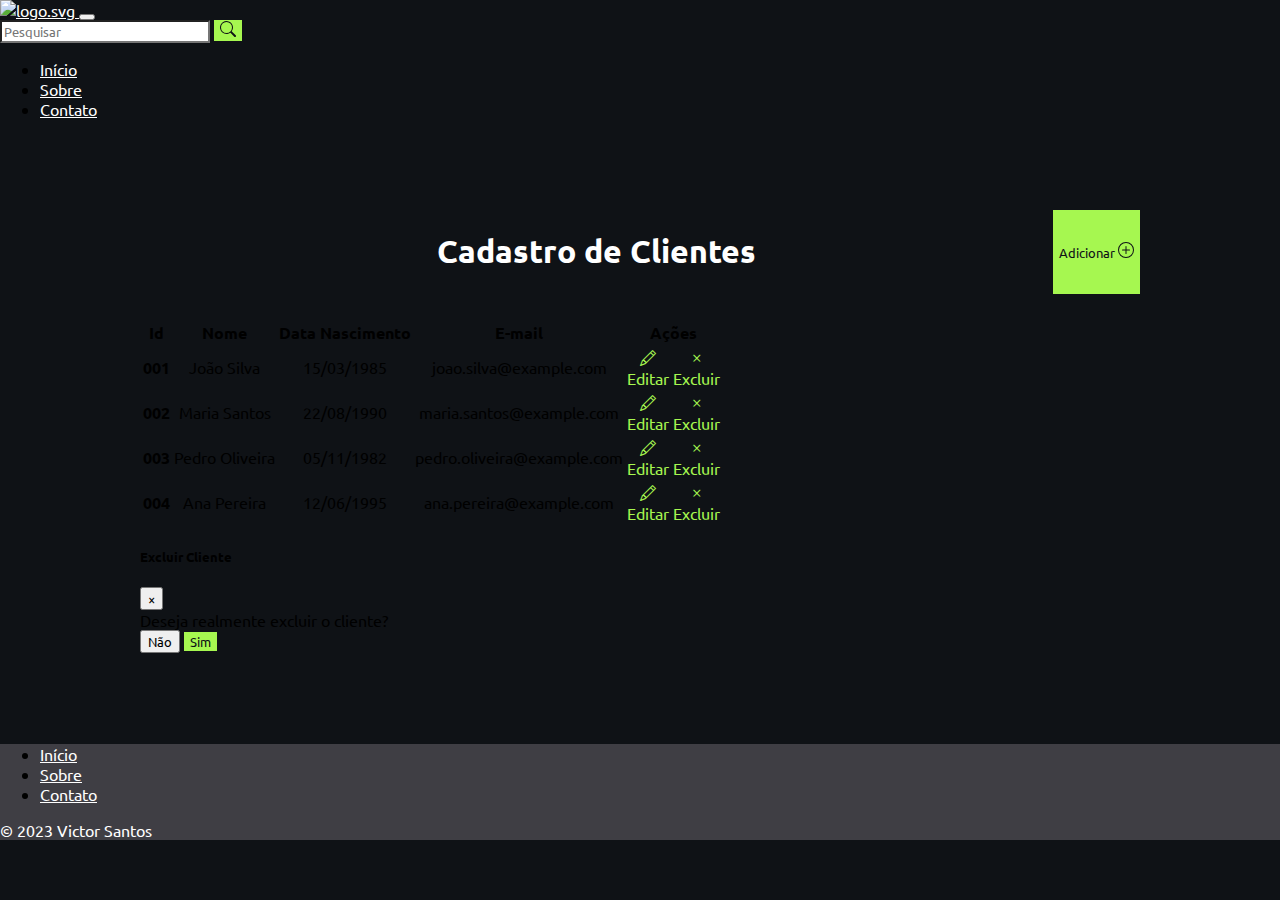
==== commit 4ec235d5: "Final changes" ====
--- a/index.html
+++ b/index.html
@@ -58,16 +58,9 @@
             </ul>
         </div>
     </header>
-    <div id="nav-list-desktop">
-        <ul class="nav justify-content-center mt-3 mx-3 bg-dark p-1">
-            <li class="nav-item"><a href="./index.html" class="nav-link px-2">Início</a></li>
-            <li class="nav-item"><a href="#" class="nav-link px-2">Sobre</a></li>
-            <li class="nav-item"><a href="#" class="nav-link px-2">Contato</a></li>
-        </ul>
-    </div>
     </header>
     <main>
-        <section class="sec">
+        <section class="main-table">
             <span id="h1_title">
                 <h1>Cadastro de Clientes</h1>
             </span>
@@ -99,7 +92,7 @@
                         <td>15/03/1985 </td>
                         <td class="col-email">joao.silva@example.com</td>
                         <td>
-                            <a href="#" id="a-crud">
+                            <a href="./edit.html" id="a-crud">
                                 <i class="bi bi-pencil"></i>
                                 Editar
                             </a>
@@ -118,7 +111,7 @@
                         <td>22/08/1990</td>
                         <td class="col-email">maria.santos@example.com</td>
                         <td>
-                            <a id="a-crud" href="#" id="a-crud">
+                            <a id="a-crud" href="./edit.html" id="a-crud">
                                 <i class="bi bi-pencil"></i>
                                 Editar
                             </a>
@@ -137,7 +130,7 @@
                         <td>05/11/1982</td>
                         <td class="col-email">pedro.oliveira@example.com</td>
                         <td>
-                            <a href="#" id="a-crud">
+                            <a href="./edit.html" id="a-crud">
                                 <i class="bi bi-pencil"></i>
                                 Editar
                             </a>
@@ -156,7 +149,7 @@
                         <td>12/06/1995</td>
                         <td class="col-email">ana.pereira@example.com</td>
                         <td>
-                            <a href="#" id="a-crud">
+                            <a href="./edit.html" id="a-crud">
                                 <i class="bi bi-pencil"></i>
                                 Editar
                             </a>
@@ -205,5 +198,4 @@
         integrity="sha384-HwwvtgBNo3bZJJLYd8oVXjrBZt8cqVSpeBNS5n7C8IVInixGAoxmnlMuBnhbgrkm"
         crossorigin="anonymous"></script>
 </body>
-
 </html>--- a/style.css
+++ b/style.css
@@ -24,7 +24,7 @@
     color: #fff;
 }
 
-.sec {
+.main-table {
     display: flex;
     flex-direction: row;
     padding-bottom: 25px;
@@ -111,7 +111,7 @@
         border-radius: 10px;
     }
 
-    .sec {
+    .main-table {
         flex-direction: column;
     }
 
